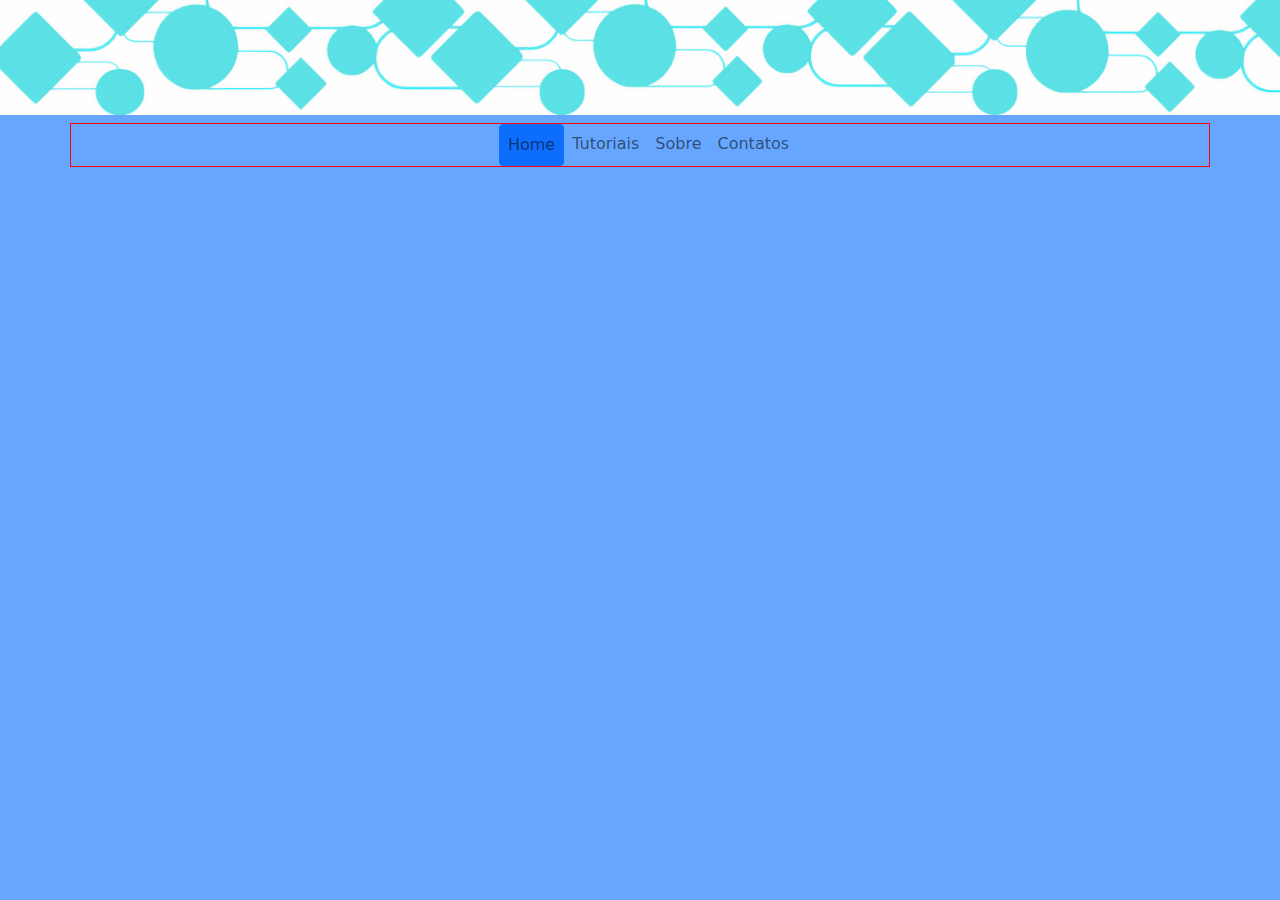
==== tutoriais.html @ 970579f0 "first commit" ====
<!DOCTYPE html>
<html lang="en">

<head>
    <meta charset="UTF-8">
    <meta http-equiv="X-UA-Compatible" content="IE=edge">
    <meta name="viewport" content="width=device-width, initial-scale=1.0">

    <!--CSS-->
   <link rel="stylesheet" href="css/style.css"> 

    <!--BOOTSTRAP-->
    <link rel="stylesheet" href="bootstrap\css\bootstrap.min.css">

    <title>Tutoriais</title>
    <link rel="icon" href=""><!--ESSA TAG SERVE PARA APARECER UM ICONE NA ABA DO SITE OU SISTEMA-->
</head>

<body>
    <header id="topo"><!--INÍCIO CABEÇALHO-->
        <div><!--Iinício imagem do topo-->
            <img class="img-topo" src="img/topo_auto.png" alt="TOPO">
        </div><!--Fim imagem do topo-->
        
        <nav class="navbar navbar-expand-md navbar-light"><!--INÍCIO NAVEGAÇÃO-->
            <div class="container " style="border: 1px solid red;">
                <a href="index.html" class="navbar-brand"><!--INÍCIO LOGO-->
                    <img src="" alt="">
                </a><!--FIM LOGO-->

                <button class="navbar-toggler" data-toggle="collapse" data-target="#nav-menu">
                    <i class=""></i><!-- baixar icone do https://fontawesome.com-->
                </button>

                <div class="collapse navbar-collapse d-flex justify-content-center" id="nav-menu"><!--INÍCIO MENU-->
                    <ul class="navbar-nav ml-auto">
                        <li class="nav-item ">
                            <a href="" class="nav-link btn btn-primary">Home</a>
                        </li>
                        <li class="nav-item btn-custom">
                            <a href="" class="nav-link">Tutoriais</a>
                        </li>
                        <li class="nav-item btn-custom">
                            <a href="" class="nav-link">Sobre</a>
                        </li>
                        <li class="nav-item btn-custom">
                            <a href="" class="nav-link">Contatos</a>
                        </li>

                    </ul>
                </div>

            </div>
        </nav><!--FIM NAVEGAÇÃO-->

    
    </header><!--FIM CABEÇALHO-->

    <section id="principal">
        <div class="container">

        </div>
    </section>

</body>

</html>
---- css/style.css ----
body {
    background-color: #66A6FF !important;
}

.img-topo{
    width: 100%;
    height: auto;
}






/*
#topo .container{
    background: #66A6FF;
    width: 50% !important;
    height: 64px !important;
    border: 1px solid white;
}

#principal .container{
    width: 50% !important;
    margin-top: 3px !important;
    height: 300px !important;
    border: 1px solid white;
}

#nav-menu{
    margin: 25% !important;
}

#nav-menu ul li .btn-custom, .nav-link{
   border-radius: 30px;
   border: medium solid #2575FC;
   background-color: #fff;
   width: 100px;
   text-align: center;
   margin: 0px 2px 0px 2px;
   color: #2575FC !important;
}

*/
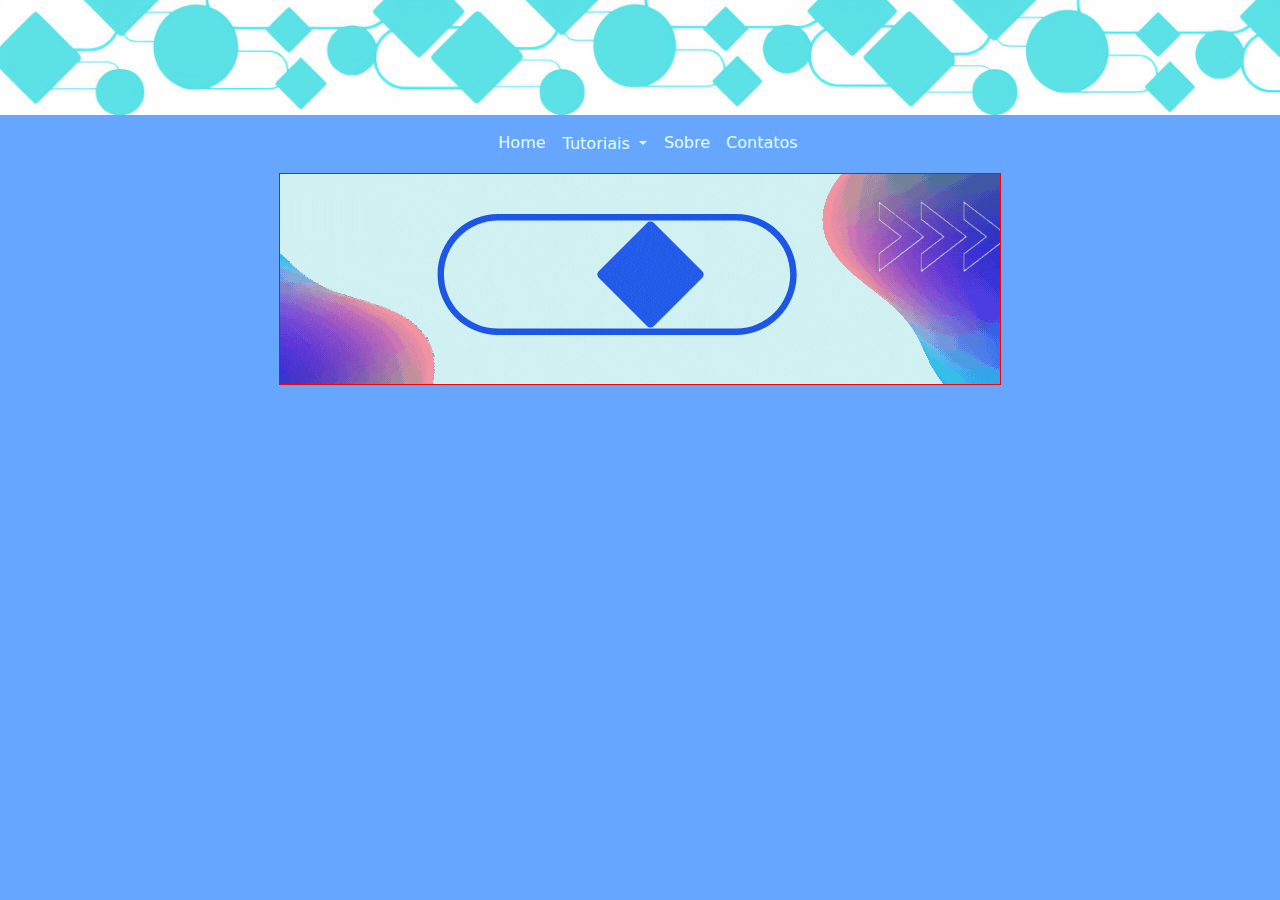
==== commit bce48530: "second commit" ====
--- a/tutoriais.html
+++ b/tutoriais.html
@@ -1,5 +1,5 @@
 <!DOCTYPE html>
-<html lang="en">
+<html lang="pt-br">
 
 <head>
     <meta charset="UTF-8">
@@ -20,48 +20,62 @@
     <header id="topo"><!--INÍCIO CABEÇALHO-->
         <div><!--Iinício imagem do topo-->
             <img class="img-topo" src="img/topo_auto.png" alt="TOPO">
-        </div><!--Fim imagem do topo-->
-        
+        </div><!--Fim imagem do topo-->       
         <nav class="navbar navbar-expand-md navbar-light"><!--INÍCIO NAVEGAÇÃO-->
-            <div class="container " style="border: 1px solid red;">
+            <div class="container ">
                 <a href="index.html" class="navbar-brand"><!--INÍCIO LOGO-->
                     <img src="" alt="">
                 </a><!--FIM LOGO-->
-
                 <button class="navbar-toggler" data-toggle="collapse" data-target="#nav-menu">
                     <i class=""></i><!-- baixar icone do https://fontawesome.com-->
                 </button>
-
                 <div class="collapse navbar-collapse d-flex justify-content-center" id="nav-menu"><!--INÍCIO MENU-->
-                    <ul class="navbar-nav ml-auto">
-                        <li class="nav-item ">
-                            <a href="" class="nav-link btn btn-primary">Home</a>
+                    <ul class="navbar-nav"  >
+                        <li class="nav-item">
+                            <a href="#" class="nav-link ">Home</a>
                         </li>
-                        <li class="nav-item btn-custom">
-                            <a href="" class="nav-link">Tutoriais</a>
+                        <li class="nav-item" >
+                            <div>
+                                <button type="button" class="btn nav-link dropdown-toggle" data-toggle="dropdown">
+                                    Tutoriais
+                                </button>
+                                <div id="menu-tutorial" class="dropdown-menu">
+                                    <a href="#" class="dropdown-item nav-link">Hardware</a>
+                                    <a href="#" class="dropdown-item nav-link">Software</a>
+                                </div>
+                            </div>
                         </li>
-                        <li class="nav-item btn-custom">
-                            <a href="" class="nav-link">Sobre</a>
+                        <li class="nav-item">
+                            <a href="#" class="nav-link ">Sobre</a>
                         </li>
-                        <li class="nav-item btn-custom">
-                            <a href="" class="nav-link">Contatos</a>
+                        <li class="nav-item">
+                            <a href="#" class="nav-link ">Contatos</a>
                         </li>
-
                     </ul>
                 </div>
-
             </div>
-        </nav><!--FIM NAVEGAÇÃO-->
-
-    
+        </nav><!--FIM NAVEGAÇÃO-->   
     </header><!--FIM CABEÇALHO-->
 
-    <section id="principal">
-        <div class="container">
+    <section id="principal"><!--INÍCIO CORPO-->
+        <div class="container d-flex justify-content-center" style="border: 1px solid red;">
+            <div id="img-gif">
+                <img src="img/logoAlgoritimos.gif" class="d-flex justify-content-center">
+            </div>
+
 
         </div>
-    </section>
+    </section><!--FIM CORPO-->
 
+
+
+
+
+    <!-- Optional JavaScript -->
+    <!-- jQuery first, then Popper.js, then Bootstrap JS -->
+    <script src="https://code.jquery.com/jquery-3.3.1.slim.min.js" integrity="sha384-q8i/X+965DzO0rT7abK41JStQIAqVgRVzpbzo5smXKp4YfRvH+8abtTE1Pi6jizo" crossorigin="anonymous"></script>
+    <script src="https://cdnjs.cloudflare.com/ajax/libs/popper.js/1.14.7/umd/popper.min.js" integrity="sha384-UO2eT0CpHqdSJQ6hJty5KVphtPhzWj9WO1clHTMGa3JDZwrnQq4sF86dIHNDz0W1" crossorigin="anonymous"></script>
+    <script src="https://stackpath.bootstrapcdn.com/bootstrap/4.3.1/js/bootstrap.min.js" integrity="sha384-JjSmVgyd0p3pXB1rRibZUAYoIIy6OrQ6VrjIEaFf/nJGzIxFDsf4x0xIM+B07jRM" crossorigin="anonymous"></script>
 </body>
 
 </html>--- a/css/style.css
+++ b/css/style.css
@@ -1,3 +1,5 @@
+/*ESTILIZAÇÃO DO CABEÇALHO*/
+
 body {
     background-color: #66A6FF !important;
 }
@@ -7,8 +9,29 @@
     height: auto;
 }
 
+ul li .nav-link {
+    color:#E0FFFF !important;
+}
 
+ul li .nav-link:hover {
+    background-color:#fff !important;
+    /*border: 2px solid #2575FC !important;*/
+    color: #2575FC !important;
+    border-radius: 10px !important;
+}
 
+#nav-menu ul li #menu-tutorial {
+    background-color:  #66A6FF !important;
+    border: 2px solid white !important;
+}
+/*-------------------------------------------------------------------------*/
+
+/*ESTILIZAÇÃO DO CORPO*/
+
+#principal .container {
+    width: 722px !important;
+    height: auto !important;
+}
 
 
 
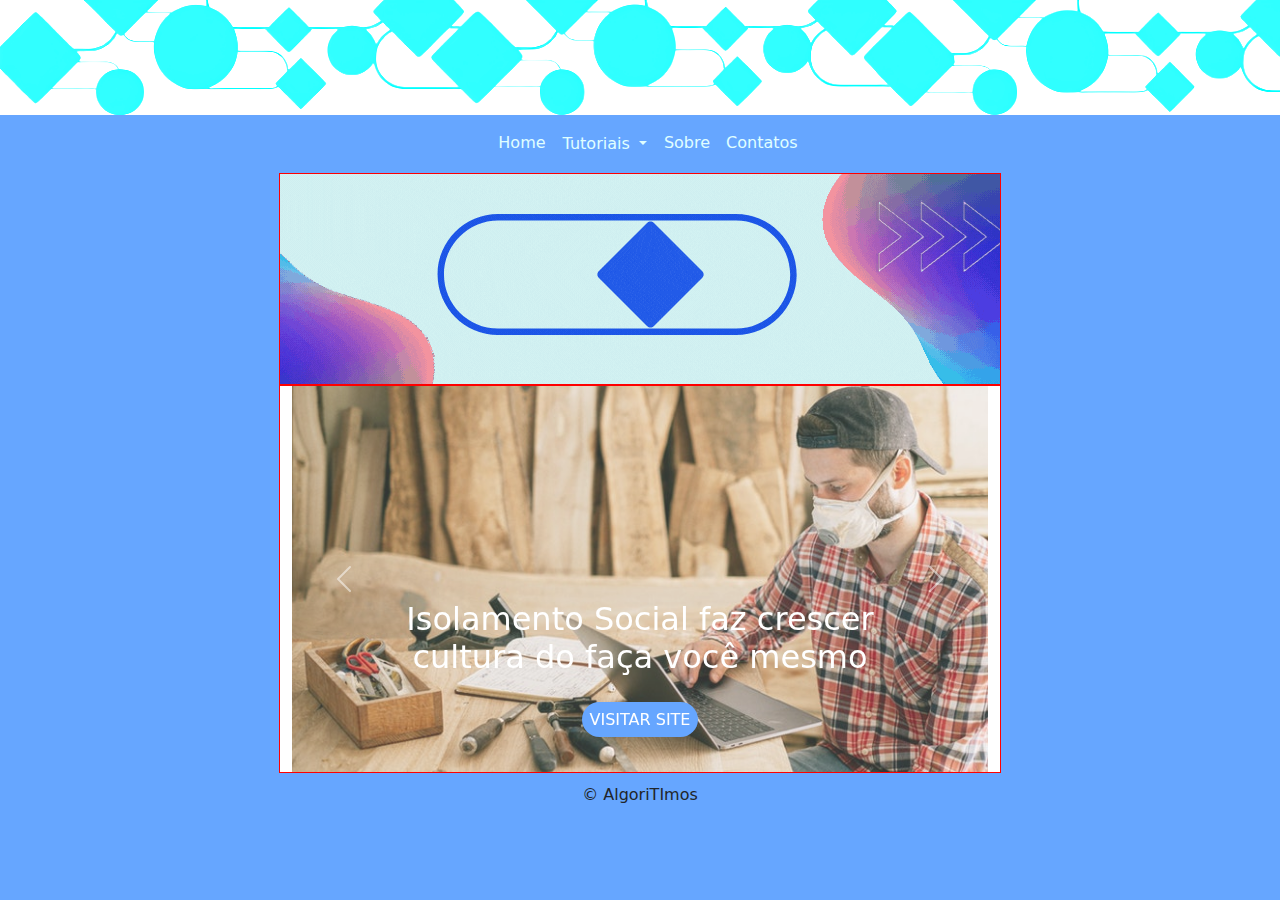
==== commit 7d41607d: "criação de slide" ====
--- a/tutoriais.html
+++ b/tutoriais.html
@@ -62,13 +62,65 @@
             <div id="img-gif">
                 <img src="img/logoAlgoritimos.gif" class="d-flex justify-content-center">
             </div>
+        </div>
+    </section>
 
+    <section id="center">
+        <div class="container d-flex justify-content-center" style="border: 1px solid red;">
+            <div id="#mainSlider" class="carousel slide" data-ride="carousel">
+                <ol class="carousel-indicators">
+                    <li data-target="mainSlider" data-slide-to="0" class="active"></li>
+                    <li data-target="mainSlider" data-slide-to="1"></li>
+                    <li data-target="mainSlider" data-slide-to="2"></li>
 
+                </ol>
+                
+                <div class="carousel-inner">
+                    <div class="carousel-item active">
+                        <img id="banner1" src="img/banner1.jpg" alt="Cultura do Faça você mesmo">
+                        <div class="carousel-caption d-none d-md-block">
+                            <h2>Isolamento Social faz crescer cultura do faça você mesmo</h2>
+                            </br>
+                            <a href="http://edicaodobrasil.com.br/2020/06/19/isolamento-social-fez-crescer-cultura-faca-voce-mesmo/" class="main-btn">Visitar site</a>
+                        </div>
+                    </div>
+
+                    <div class="carousel-item">
+                        <img id="banner2" src="img/banner2.jpg" alt="right to repair">
+                        <div class="carousel-caption d-none d-md-block">
+                            <h2>O que é right to repair? Saiba como aparece no Brasil e o que pode mudar</h2>
+                            </br>
+                            <a href="https://www.techtudo.com.br/noticias/2021/07/o-que-e-right-to-repair-saiba-como-aparece-no-brasil-e-o-que-pode-mudar.ghtml" class="main-btn">Visitar site</a>
+                        </div>
+                    </div>
+
+                    <div class="carousel-item">
+                        <img id="banner3" src="img/banner3.jpg" alt="Cultura maker">
+                        <div class="carousel-caption d-none d-md-block">
+                            <h2>O que é cultura maker e qual sua importância na educação?</h2>
+                            </br>
+                            <a href="https://blog.lyceum.com.br/o-que-e-cultura-maker/" class="main-btn">Visitar site</a>
+                        </div>
+                    </div>
+                </div>
+
+                <a href="#mainSlider" class="carousel-control-prev" role="button" data-slide="prev">
+                    <span class="carousel-control-prev-icon" arial-hidden="true"></span>
+                    <span class="sr-only"></span>
+                </a>
+
+                <a href="#mainSlider" class="carousel-control-next" role="button" data-slide="next">
+                    <span class="carousel-control-next-icon" arial-hidden="true"></span>
+                    <span class="sr-only"></span>
+                </a>
+
+            </div>
         </div>
     </section><!--FIM CORPO-->
 
-
-
+    <footer>
+        <p>&copy; AlgoriTImos </p>
+   </footer>
 
 
     <!-- Optional JavaScript -->
--- a/css/style.css
+++ b/css/style.css
@@ -7,6 +7,8 @@
 .img-topo{
     width: 100%;
     height: auto;
+    filter: contrast(220%);
+    filter: brightness(-50);
 }
 
 ul li .nav-link {
@@ -24,6 +26,7 @@
     background-color:  #66A6FF !important;
     border: 2px solid white !important;
 }
+
 /*-------------------------------------------------------------------------*/
 
 /*ESTILIZAÇÃO DO CORPO*/
@@ -34,6 +37,64 @@
 }
 
 
+#center .container{
+    width: 722px !important;
+    height: auto !important;
+    background-color: white;
+}
+
+div#img-gif{
+    list-style-image: none;
+}
+
+footer{
+    padding: 10px;
+    text-align: center;
+}
+
+
+/* ESTILIZAÇÃO DO SLIDE */
+img#banner1{
+    width: 100%;
+    height: auto;
+    filter: opacity(80%);
+}
+
+img#banner2{
+    width: 100%;
+    height: auto;
+    filter: opacity(80%);
+}
+
+img#banner3{
+    width: 100%;
+    height: auto;
+    filter: opacity(80%);
+}
+#mainSlider .caurousel-caption{
+    font-size: 50px;
+    color: #66A6FF;
+    margin-bottom: 30px;
+}
+
+.main-btn{
+    background-color: #66A6FF;
+    color: white;
+    text-transform: uppercase;
+    padding: 3px 3px;
+    width: 200px;
+    height: 30px;
+    border-radius: 20px;
+    border: 5px solid transparent;
+    transition: .5s;
+    text-decoration: none;
+    margin-top: 40px;
+}
+
+#mainSlider .carousel-inner, #mainSlider .carousel-item {
+    height: 90vh;
+    transition: 2s;
+}
 
 /*
 #topo .container{
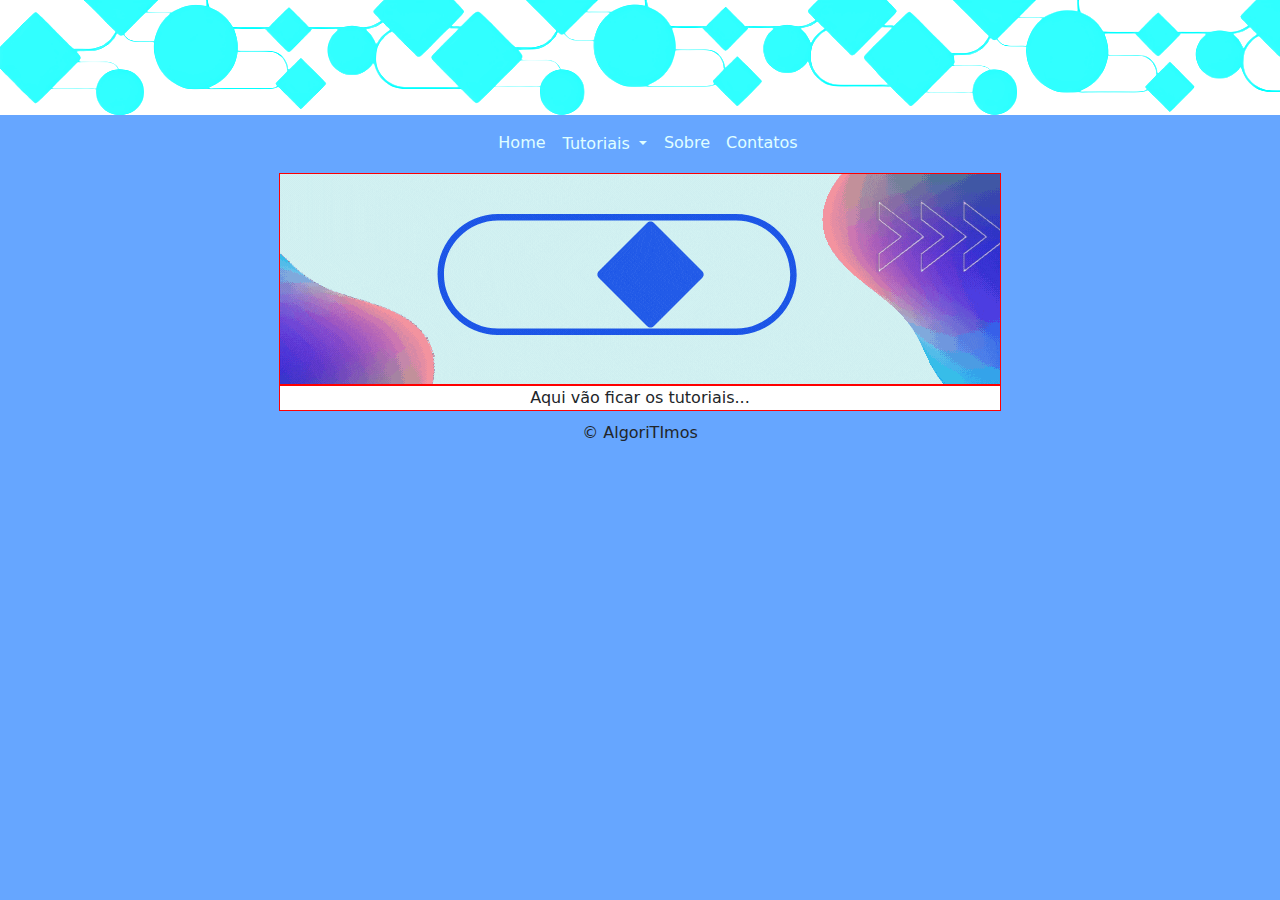
==== commit b87c4e16: "criação de slider branch-claudionor" ====
--- a/tutoriais.html
+++ b/tutoriais.html
@@ -67,54 +67,7 @@
 
     <section id="center">
         <div class="container d-flex justify-content-center" style="border: 1px solid red;">
-            <div id="#mainSlider" class="carousel slide" data-ride="carousel">
-                <ol class="carousel-indicators">
-                    <li data-target="mainSlider" data-slide-to="0" class="active"></li>
-                    <li data-target="mainSlider" data-slide-to="1"></li>
-                    <li data-target="mainSlider" data-slide-to="2"></li>
-
-                </ol>
-                
-                <div class="carousel-inner">
-                    <div class="carousel-item active">
-                        <img id="banner1" src="img/banner1.jpg" alt="Cultura do Faça você mesmo">
-                        <div class="carousel-caption d-none d-md-block">
-                            <h2>Isolamento Social faz crescer cultura do faça você mesmo</h2>
-                            </br>
-                            <a href="http://edicaodobrasil.com.br/2020/06/19/isolamento-social-fez-crescer-cultura-faca-voce-mesmo/" class="main-btn">Visitar site</a>
-                        </div>
-                    </div>
-
-                    <div class="carousel-item">
-                        <img id="banner2" src="img/banner2.jpg" alt="right to repair">
-                        <div class="carousel-caption d-none d-md-block">
-                            <h2>O que é right to repair? Saiba como aparece no Brasil e o que pode mudar</h2>
-                            </br>
-                            <a href="https://www.techtudo.com.br/noticias/2021/07/o-que-e-right-to-repair-saiba-como-aparece-no-brasil-e-o-que-pode-mudar.ghtml" class="main-btn">Visitar site</a>
-                        </div>
-                    </div>
-
-                    <div class="carousel-item">
-                        <img id="banner3" src="img/banner3.jpg" alt="Cultura maker">
-                        <div class="carousel-caption d-none d-md-block">
-                            <h2>O que é cultura maker e qual sua importância na educação?</h2>
-                            </br>
-                            <a href="https://blog.lyceum.com.br/o-que-e-cultura-maker/" class="main-btn">Visitar site</a>
-                        </div>
-                    </div>
-                </div>
-
-                <a href="#mainSlider" class="carousel-control-prev" role="button" data-slide="prev">
-                    <span class="carousel-control-prev-icon" arial-hidden="true"></span>
-                    <span class="sr-only"></span>
-                </a>
-
-                <a href="#mainSlider" class="carousel-control-next" role="button" data-slide="next">
-                    <span class="carousel-control-next-icon" arial-hidden="true"></span>
-                    <span class="sr-only"></span>
-                </a>
-
-            </div>
+           Aqui vão ficar os tutoriais...
         </div>
     </section><!--FIM CORPO-->
 
--- a/css/style.css
+++ b/css/style.css
@@ -57,29 +57,34 @@
 img#banner1{
     width: 100%;
     height: auto;
-    filter: opacity(80%);
+    filter: opacity(65%);
+    filter: saturate(120%);
 }
 
 img#banner2{
     width: 100%;
     height: auto;
-    filter: opacity(80%);
+    filter: opacity(65%);
+    filter: saturate(120%);
 }
 
 img#banner3{
     width: 100%;
     height: auto;
-    filter: opacity(80%);
+    filter: opacity(65%);
+    filter: saturate(120%);
 }
+
 #mainSlider .caurousel-caption{
-    font-size: 50px;
+    font-size: 80px;
     color: #66A6FF;
     margin-bottom: 30px;
 }
 
+
 .main-btn{
-    background-color: #66A6FF;
-    color: white;
+    color:#66A6FF;
+    background-color: white;
     text-transform: uppercase;
     padding: 3px 3px;
     width: 200px;
@@ -92,8 +97,19 @@
 }
 
 #mainSlider .carousel-inner, #mainSlider .carousel-item {
-    height: 90vh;
-    transition: 2s;
+    transition: 0.5s;
+    animation-duration: 10s;
+    width: 720px;
+    color: #66A6FF;
+}
+
+h2{
+    color:white;
+    text-shadow: 
+               -1px -1px 0px #000, 
+               -1px 1px 0px #000,                    
+                1px -1px 0px #000,                  
+                1px 0px 0px #000;
 }
 
 /*
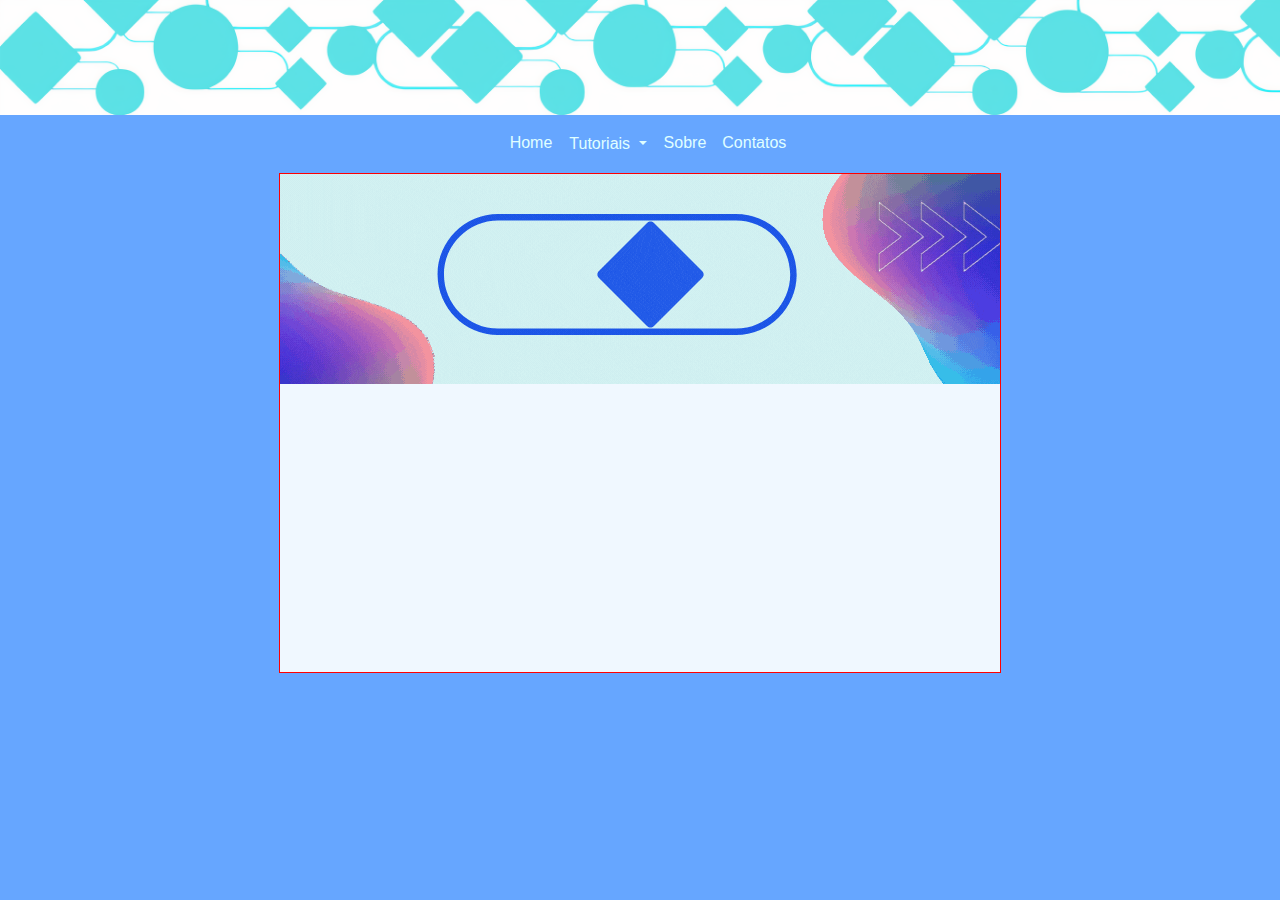
==== commit 2c5cf00c: "melhoria da estrutura de pasta dos arquivos .css" ====
--- a/tutoriais.html
+++ b/tutoriais.html
@@ -7,10 +7,7 @@
     <meta name="viewport" content="width=device-width, initial-scale=1.0">
 
     <!--CSS-->
-   <link rel="stylesheet" href="css/style.css"> 
-
-    <!--BOOTSTRAP-->
-    <link rel="stylesheet" href="bootstrap\css\bootstrap.min.css">
+   <link rel="stylesheet" href="css/main.css"> 
 
     <title>Tutoriais</title>
     <link rel="icon" href=""><!--ESSA TAG SERVE PARA APARECER UM ICONE NA ABA DO SITE OU SISTEMA-->
@@ -22,7 +19,7 @@
             <img class="img-topo" src="img/topo_auto.png" alt="TOPO">
         </div><!--Fim imagem do topo-->       
         <nav class="navbar navbar-expand-md navbar-light"><!--INÍCIO NAVEGAÇÃO-->
-            <div class="container ">
+            <div class="container">
                 <a href="index.html" class="navbar-brand"><!--INÍCIO LOGO-->
                     <img src="" alt="">
                 </a><!--FIM LOGO-->
@@ -62,18 +59,13 @@
             <div id="img-gif">
                 <img src="img/logoAlgoritimos.gif" class="d-flex justify-content-center">
             </div>
-        </div>
-    </section>
 
-    <section id="center">
-        <div class="container d-flex justify-content-center" style="border: 1px solid red;">
-           Aqui vão ficar os tutoriais...
+
         </div>
     </section><!--FIM CORPO-->
 
-    <footer>
-        <p>&copy; AlgoriTImos </p>
-   </footer>
+
+
 
 
     <!-- Optional JavaScript -->
--- a/css/main.css
+++ b/css/main.css
@@ -0,0 +1,5 @@
+@import url(../bootstrap/css/bootstrap.min.css);
+@import url(config.css);
+@import url(header.css);
+@import url(body.css);
+@import url(responsive.css);